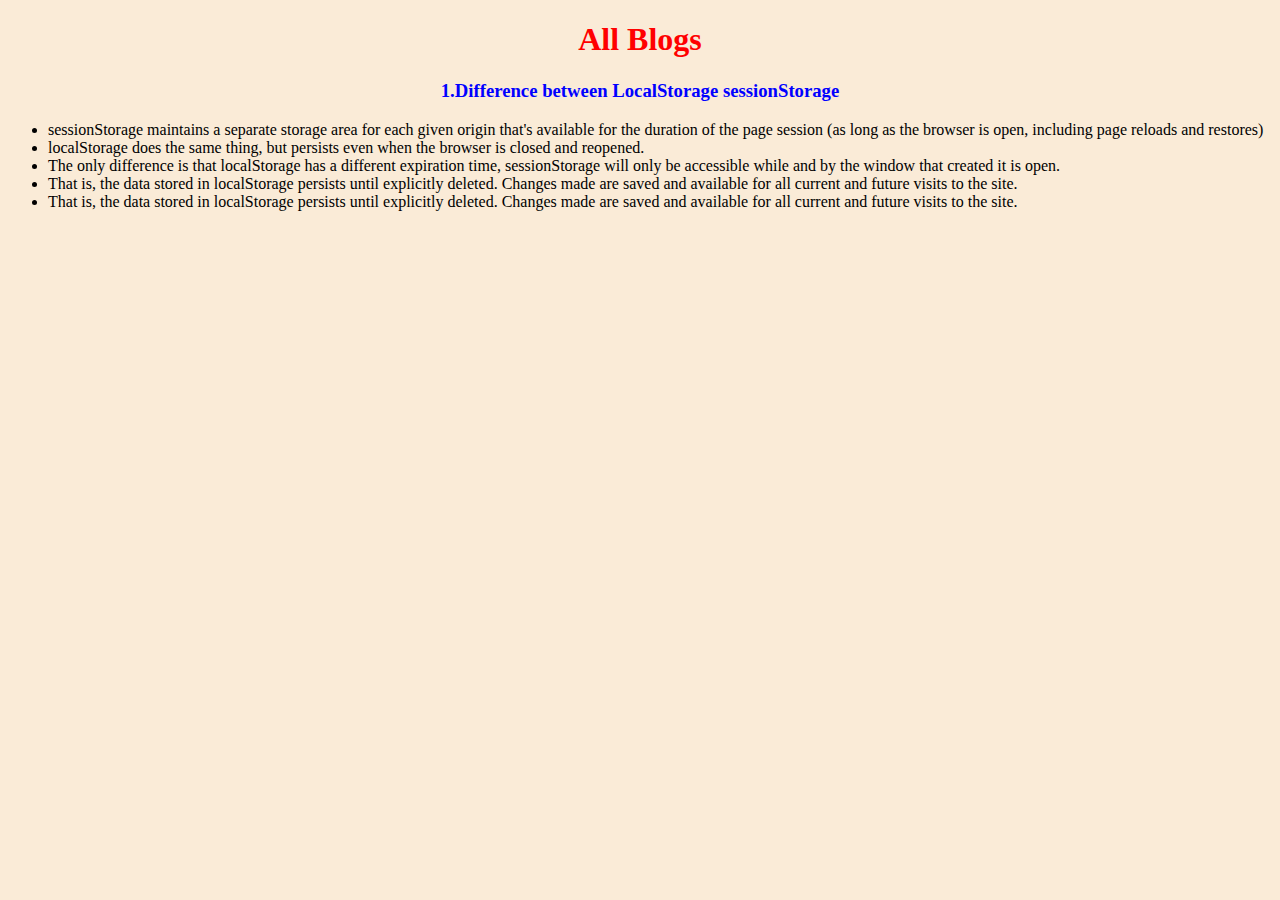
==== blog.html @ 4eb0df28 "blog added" ====
<!DOCTYPE html>
<html lang="en">
<head>
    <meta charset="UTF-8">
    <meta http-equiv="X-UA-Compatible" content="IE=edge">
    <meta name="viewport" content="width=device-width, initial-scale=1.0">
    <title>blogs</title>
    <style>
        body{
            background-color: antiquewhite;
        }
        h1{
            color: red;
            text-align: center;
            font-weight: bold;
        }
        h3{
            color: blue;
            font-weight: bold;
            text-align: center;
        }
    </style>
</head>
<body>
<h1>All Blogs</h1>
<section>
    <div>
        <h3>1.Difference between LocalStorage sessionStorage </h3>
        <ul>
            <li>sessionStorage maintains a separate storage area for each given origin that's available for the duration of the page session (as long as the browser is open, including page reloads and restores)</li>
            <li>localStorage does the same thing, but persists even when the browser is closed and reopened.</li>
            <li>The only difference is that localStorage has a different expiration time, sessionStorage will only be accessible while and by the window that created it is open.</li>
            <li>That is, the data stored in localStorage persists until explicitly deleted. Changes made are saved and available for all current and future visits to the site.</li>
            <li>That is, the data stored in localStorage persists until explicitly deleted. Changes made are saved and available for all current and future visits to the site.</li>
        </ul>
    </div>
    <div>
        <h3></h3>
        <ul></ul>
    </div>

</section>
</body>
</html>
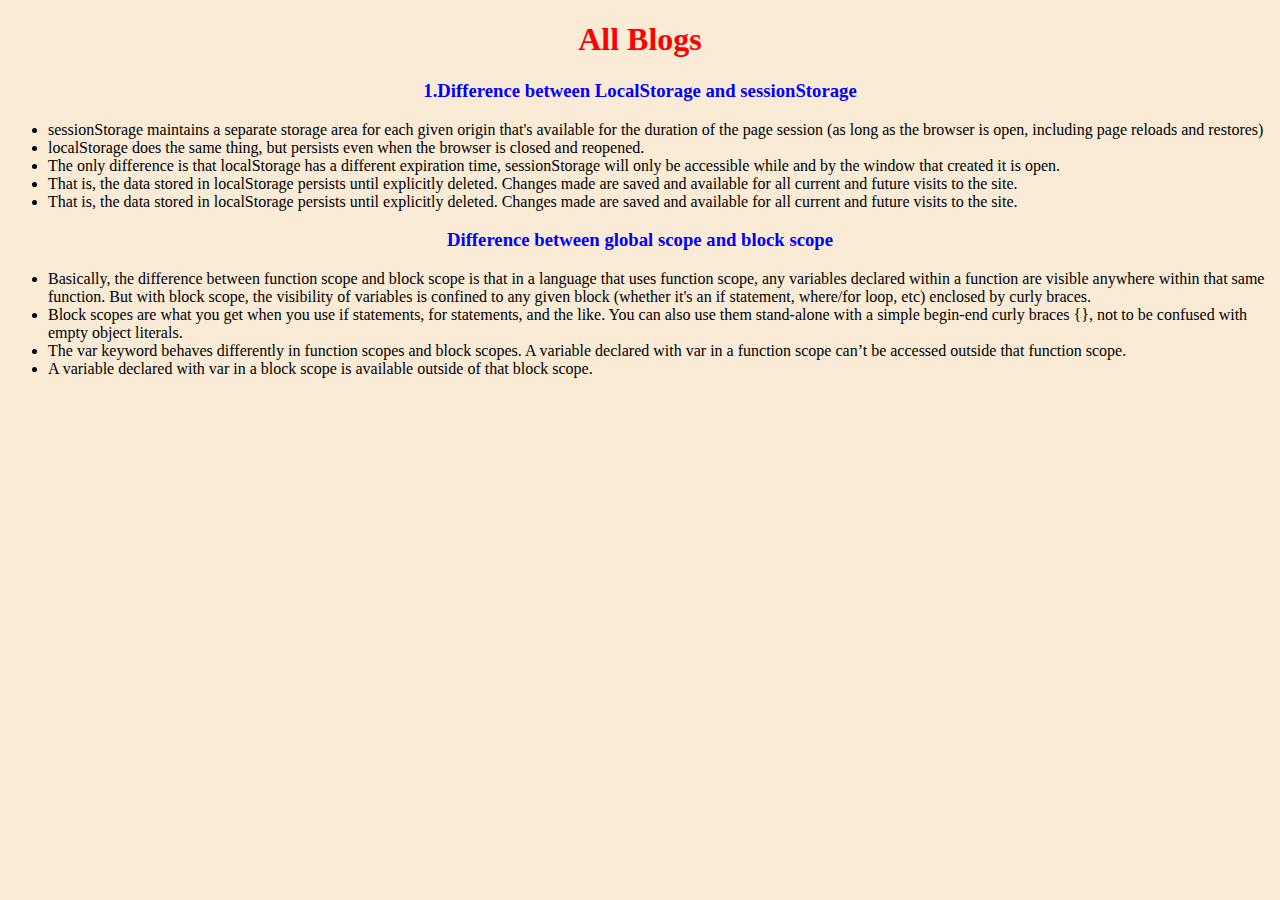
==== commit 38d01a30: "global scope vs block scope" ====
--- a/blog.html
+++ b/blog.html
@@ -19,13 +19,14 @@
             font-weight: bold;
             text-align: center;
         }
+        
     </style>
 </head>
 <body>
 <h1>All Blogs</h1>
 <section>
     <div>
-        <h3>1.Difference between LocalStorage sessionStorage </h3>
+        <h3>1.Difference between LocalStorage and sessionStorage </h3>
         <ul>
             <li>sessionStorage maintains a separate storage area for each given origin that's available for the duration of the page session (as long as the browser is open, including page reloads and restores)</li>
             <li>localStorage does the same thing, but persists even when the browser is closed and reopened.</li>
@@ -35,8 +36,20 @@
         </ul>
     </div>
     <div>
+        <h3>Difference between global scope and block scope </h3>
+        <ul></ul>
+    </div>
+    <div>
         <h3></h3>
-        <ul></ul>
+        <ul>
+            <li>Basically, the difference between function scope and block scope is that in a language that uses function scope, any variables declared within a function are visible anywhere within that same function. But with block scope, the visibility of variables is confined to any given block (whether it's an if statement, where/for loop, etc) enclosed by curly braces.</li>
+            <li>
+                Block scopes are what you get when you use if statements, for statements, and the like. You can also use them stand-alone with a simple begin-end curly braces {}, not to be confused with empty object literals.
+            </li>
+            <li>The var keyword behaves differently in function scopes and block scopes. A variable declared with var in a function scope can’t be accessed outside that function scope.</li>
+            <li>A variable declared with var in a block scope is available outside of that block scope.</li>
+            
+        </ul>
     </div>
 
 </section>
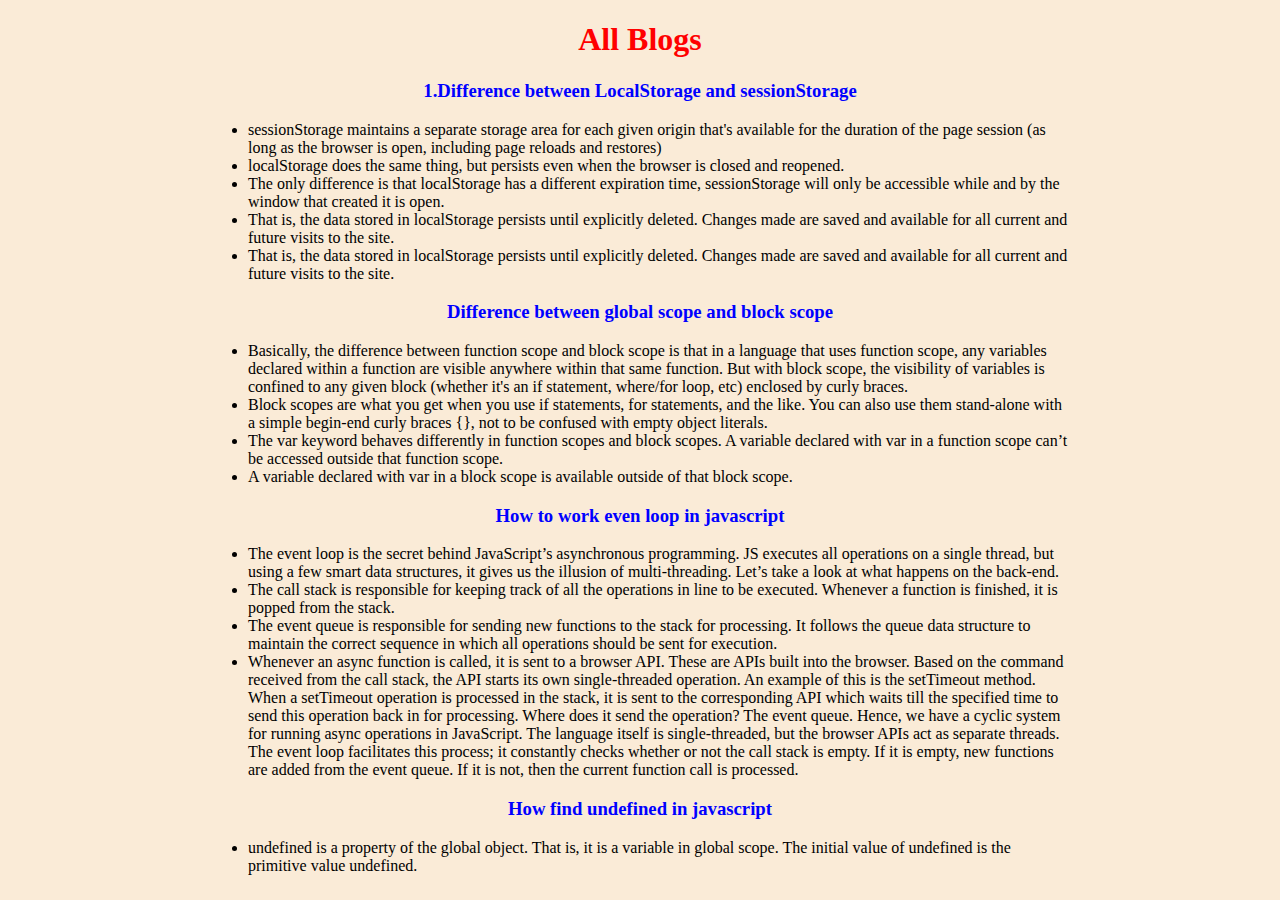
==== commit f238105b: "even loop blog added" ====
--- a/blog.html
+++ b/blog.html
@@ -18,6 +18,10 @@
             color: blue;
             font-weight: bold;
             text-align: center;
+        }
+        ul{
+            margin-left: 200px;
+            margin-right: 200px;
         }
         
     </style>
@@ -48,7 +52,35 @@
             </li>
             <li>The var keyword behaves differently in function scopes and block scopes. A variable declared with var in a function scope can’t be accessed outside that function scope.</li>
             <li>A variable declared with var in a block scope is available outside of that block scope.</li>
-            
+
+        </ul>
+    </div>
+    <div>
+        <h3>How to work even loop in javascript</h3>
+        <ul>
+            <li>
+                The event loop is the secret behind JavaScript’s asynchronous programming. JS executes all operations on a single thread, but using a few smart data structures, it gives us the illusion of multi-threading. Let’s take a look at what happens on the back-end.
+            </li>
+            <li>
+                The call stack is responsible for keeping track of all the operations in line to be executed. Whenever a function is finished, it is popped from the stack.
+            </li>
+            <li>
+                The event queue is responsible for sending new functions to the stack for processing. It follows the queue data structure to maintain the correct sequence in which all operations should be sent for execution.
+            </li>
+            <li>
+                Whenever an async function is called, it is sent to a browser API. These are APIs built into the browser. Based on the command received from the call stack, the API starts its own single-threaded operation.
+                An example of this is the setTimeout method. When a setTimeout operation is processed in the stack, it is sent to the corresponding API which waits till the specified time to send this operation back in for processing.
+                Where does it send the operation? The event queue. Hence, we have a cyclic system for running async operations in JavaScript. The language itself is single-threaded, but the browser APIs act as separate threads.
+                The event loop facilitates this process; it constantly checks whether or not the call stack is empty. If it is empty, new functions are added from the event queue. If it is not, then the current function call is processed.
+            </li>
+        </ul>
+    </div>
+    <div>
+        <h3>How find undefined in javascript</h3>
+        <ul>
+            <li>
+                undefined is a property of the global object. That is, it is a variable in global scope. The initial value of undefined is the primitive value undefined.
+            </li>
         </ul>
     </div>
 
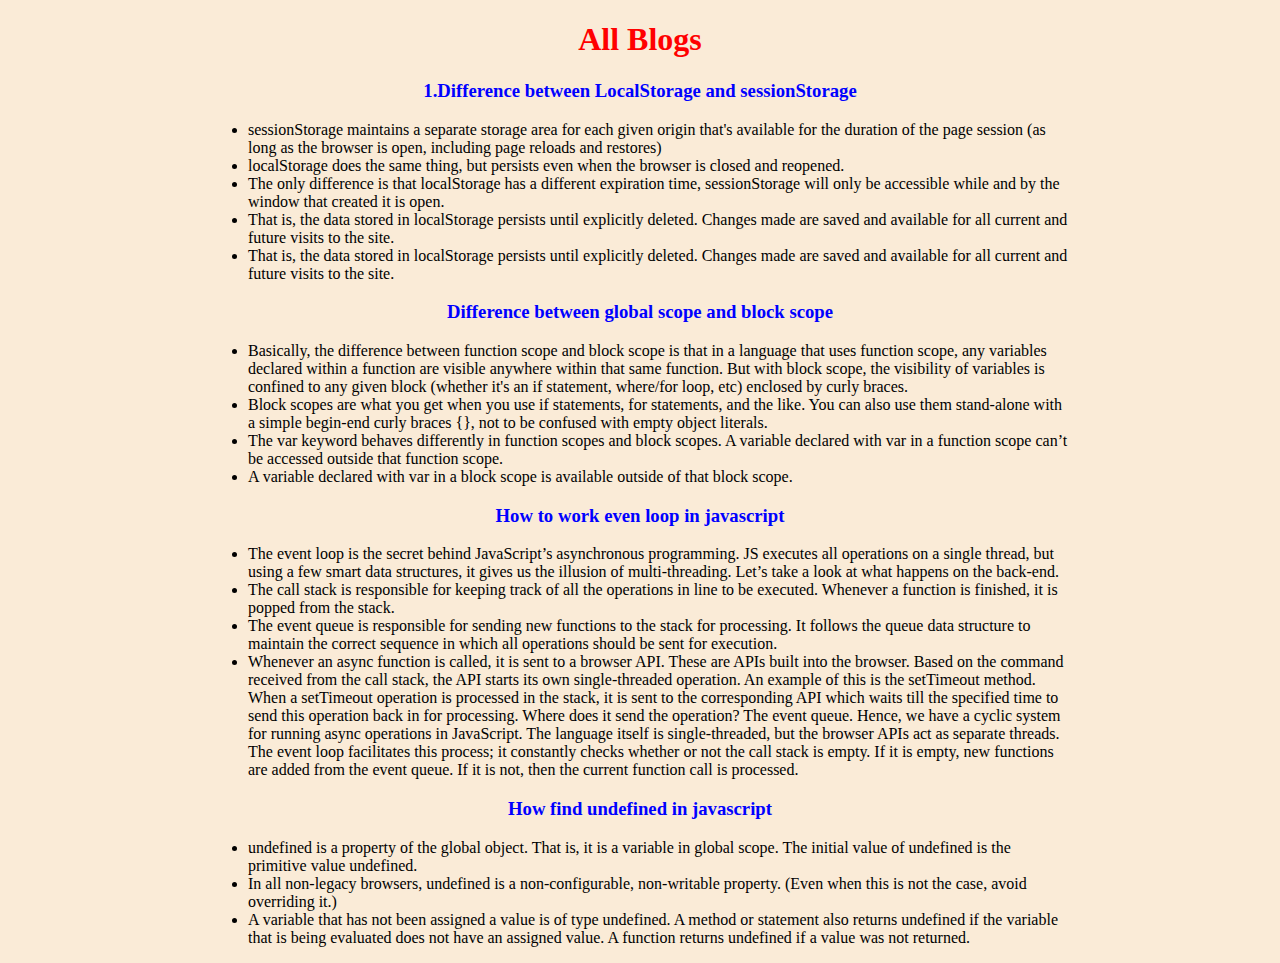
==== commit bb2a5d55: "undefined blog added" ====
--- a/blog.html
+++ b/blog.html
@@ -81,6 +81,12 @@
             <li>
                 undefined is a property of the global object. That is, it is a variable in global scope. The initial value of undefined is the primitive value undefined.
             </li>
+            <li>
+                In all non-legacy browsers, undefined is a non-configurable, non-writable property. (Even when this is not the case, avoid overriding it.)
+            </li>
+            <li>
+                A variable that has not been assigned a value is of type undefined. A method or statement also returns undefined if the variable that is being evaluated does not have an assigned value. A function returns undefined if a value was not returned.
+            </li>
         </ul>
     </div>
 
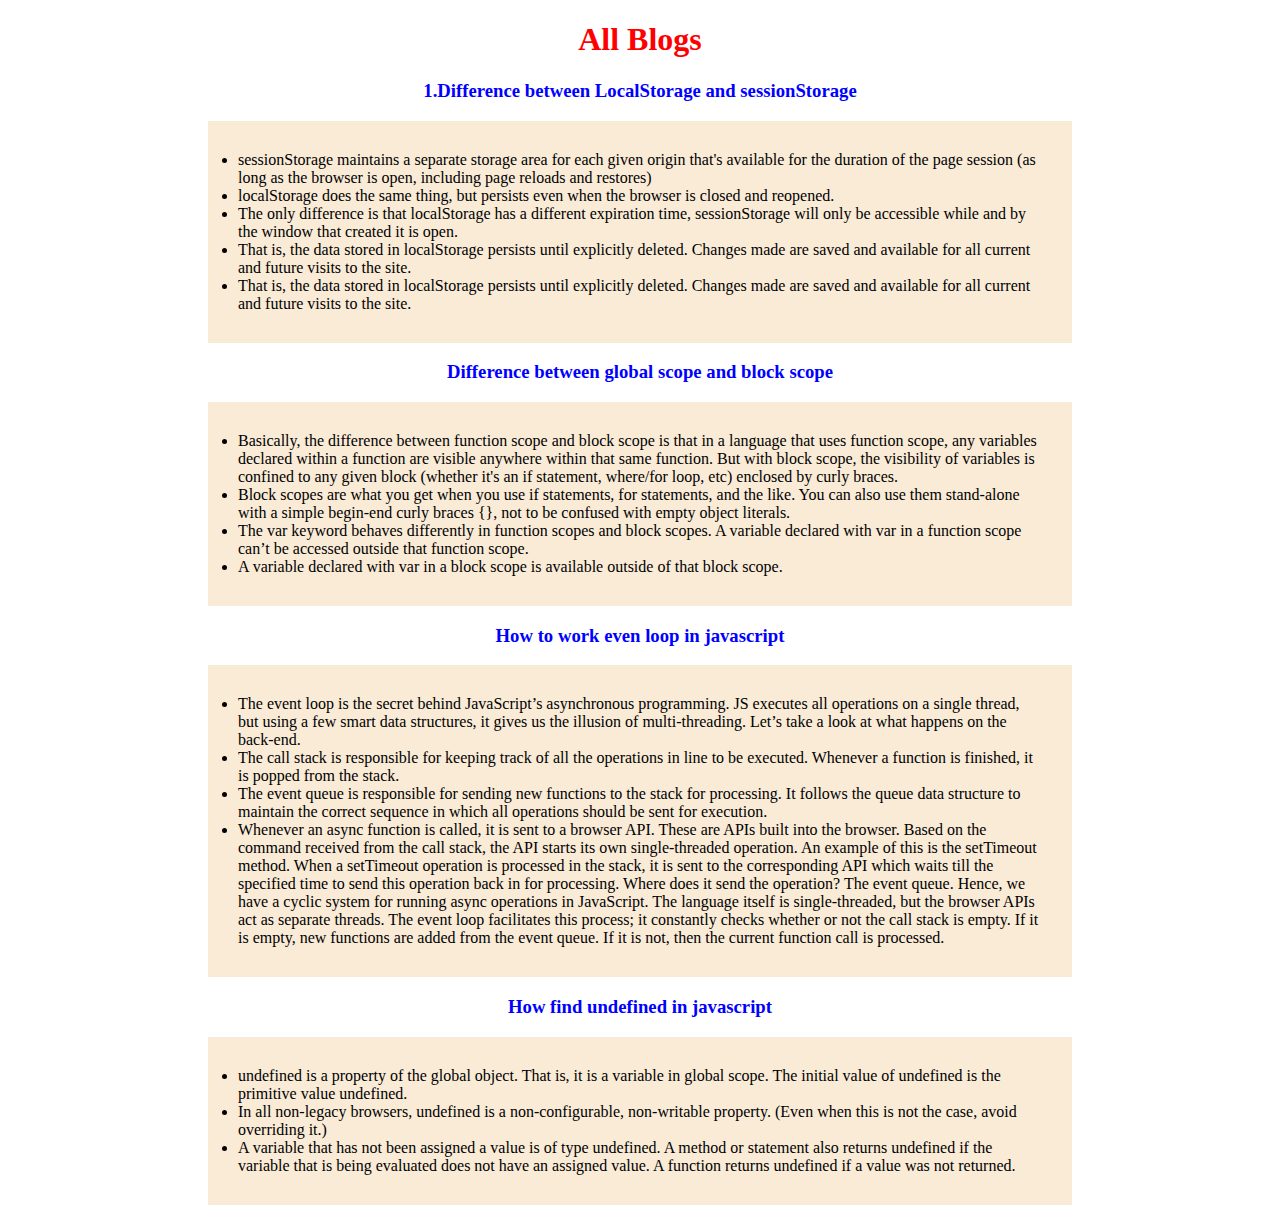
==== commit 1ae3e7c6: "solve some issue" ====
--- a/blog.html
+++ b/blog.html
@@ -6,9 +6,7 @@
     <meta name="viewport" content="width=device-width, initial-scale=1.0">
     <title>blogs</title>
     <style>
-        body{
-            background-color: antiquewhite;
-        }
+        
         h1{
             color: red;
             text-align: center;
@@ -22,6 +20,8 @@
         ul{
             margin-left: 200px;
             margin-right: 200px;
+            background-color: antiquewhite;
+            padding: 30px;
         }
         
     </style>
@@ -41,10 +41,6 @@
     </div>
     <div>
         <h3>Difference between global scope and block scope </h3>
-        <ul></ul>
-    </div>
-    <div>
-        <h3></h3>
         <ul>
             <li>Basically, the difference between function scope and block scope is that in a language that uses function scope, any variables declared within a function are visible anywhere within that same function. But with block scope, the visibility of variables is confined to any given block (whether it's an if statement, where/for loop, etc) enclosed by curly braces.</li>
             <li>
